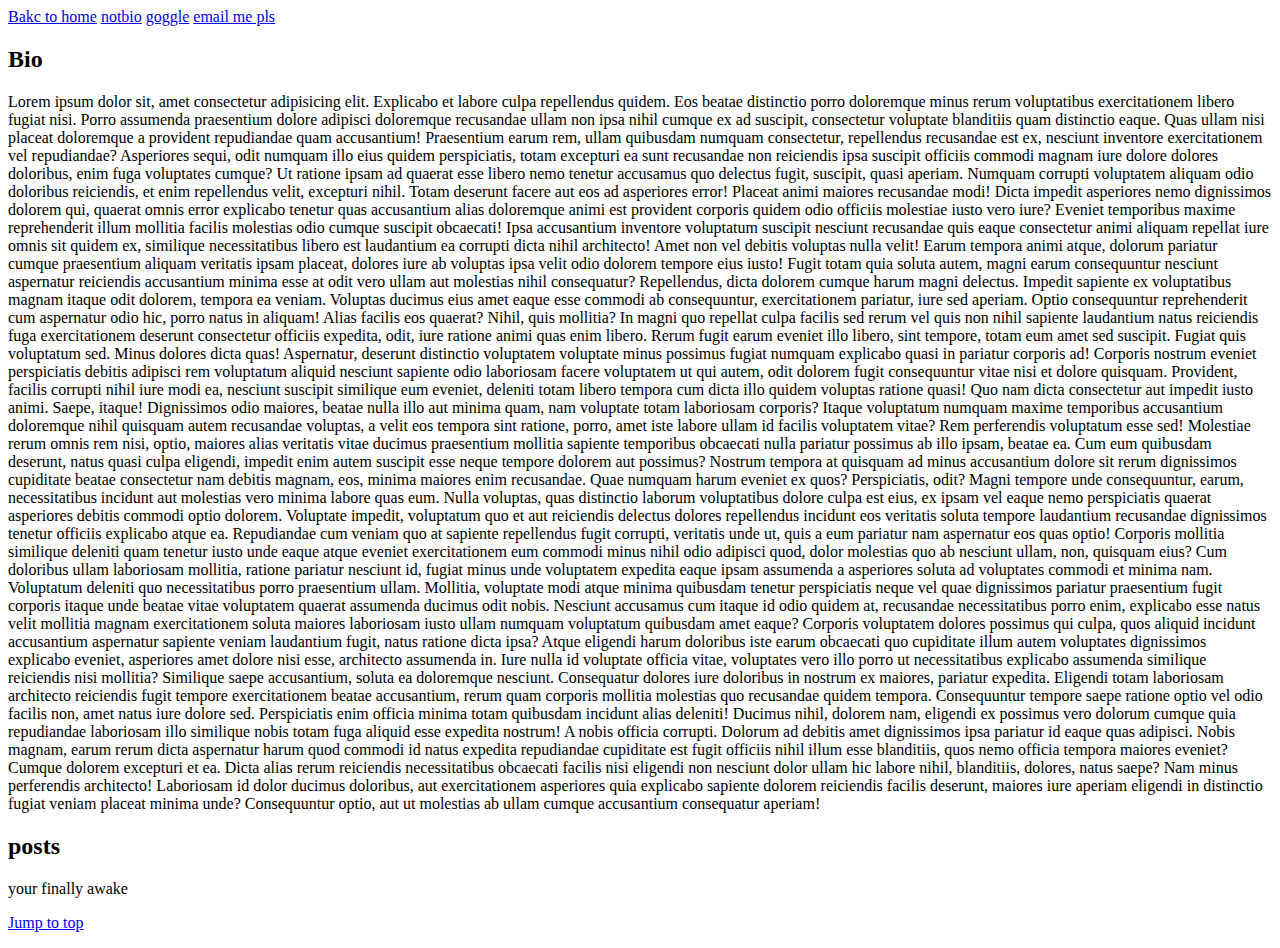
==== about.html @ 10ac0c9f "Replaced website with infinitely better version" ====
<!DOCTYPE html>
<html lang="en">
  <head>
    <meta charset="UTF-8" />
    <meta http-equiv="X-UA-Compatible" content="IE=edge" />
    <meta name="viewport" content="width=device-width, initial-scale=1.0" />
    <title>Document</title>
  </head>
  <body>
    <a href="index.html">Bakc to home</a>
    <a href="#ntoBIO">notbio</a>
    <a href="https://google.com" target="_blank">goggle</a>
    <a href="mailto:jhteates@gmail.com">email me pls</a>

    <h2>Bio</h2>
    <p>
      Lorem ipsum dolor sit, amet consectetur adipisicing elit. Explicabo et
      labore culpa repellendus quidem. Eos beatae distinctio porro doloremque
      minus rerum voluptatibus exercitationem libero fugiat nisi. Porro
      assumenda praesentium dolore adipisci doloremque recusandae ullam non ipsa
      nihil cumque ex ad suscipit, consectetur voluptate blanditiis quam
      distinctio eaque. Quas ullam nisi placeat doloremque a provident
      repudiandae quam accusantium! Praesentium earum rem, ullam quibusdam
      numquam consectetur, repellendus recusandae est ex, nesciunt inventore
      exercitationem vel repudiandae? Asperiores sequi, odit numquam illo eius
      quidem perspiciatis, totam excepturi ea sunt recusandae non reiciendis
      ipsa suscipit officiis commodi magnam iure dolore dolores doloribus, enim
      fuga voluptates cumque? Ut ratione ipsam ad quaerat esse libero nemo
      tenetur accusamus quo delectus fugit, suscipit, quasi aperiam. Numquam
      corrupti voluptatem aliquam odio doloribus reiciendis, et enim repellendus
      velit, excepturi nihil. Totam deserunt facere aut eos ad asperiores error!
      Placeat animi maiores recusandae modi! Dicta impedit asperiores nemo
      dignissimos dolorem qui, quaerat omnis error explicabo tenetur quas
      accusantium alias doloremque animi est provident corporis quidem odio
      officiis molestiae iusto vero iure? Eveniet temporibus maxime
      reprehenderit illum mollitia facilis molestias odio cumque suscipit
      obcaecati! Ipsa accusantium inventore voluptatum suscipit nesciunt
      recusandae quis eaque consectetur animi aliquam repellat iure omnis sit
      quidem ex, similique necessitatibus libero est laudantium ea corrupti
      dicta nihil architecto! Amet non vel debitis voluptas nulla velit! Earum
      tempora animi atque, dolorum pariatur cumque praesentium aliquam veritatis
      ipsam placeat, dolores iure ab voluptas ipsa velit odio dolorem tempore
      eius iusto! Fugit totam quia soluta autem, magni earum consequuntur
      nesciunt aspernatur reiciendis accusantium minima esse at odit vero ullam
      aut molestias nihil consequatur? Repellendus, dicta dolorem cumque harum
      magni delectus. Impedit sapiente ex voluptatibus magnam itaque odit
      dolorem, tempora ea veniam. Voluptas ducimus eius amet eaque esse commodi
      ab consequuntur, exercitationem pariatur, iure sed aperiam. Optio
      consequuntur reprehenderit cum aspernatur odio hic, porro natus in
      aliquam! Alias facilis eos quaerat? Nihil, quis mollitia? In magni quo
      repellat culpa facilis sed rerum vel quis non nihil sapiente laudantium
      natus reiciendis fuga exercitationem deserunt consectetur officiis
      expedita, odit, iure ratione animi quas enim libero. Rerum fugit earum
      eveniet illo libero, sint tempore, totam eum amet sed suscipit. Fugiat
      quis voluptatum sed. Minus dolores dicta quas! Aspernatur, deserunt
      distinctio voluptatem voluptate minus possimus fugiat numquam explicabo
      quasi in pariatur corporis ad! Corporis nostrum eveniet perspiciatis
      debitis adipisci rem voluptatum aliquid nesciunt sapiente odio laboriosam
      facere voluptatem ut qui autem, odit dolorem fugit consequuntur vitae nisi
      et dolore quisquam. Provident, facilis corrupti nihil iure modi ea,
      nesciunt suscipit similique eum eveniet, deleniti totam libero tempora cum
      dicta illo quidem voluptas ratione quasi! Quo nam dicta consectetur aut
      impedit iusto animi. Saepe, itaque! Dignissimos odio maiores, beatae nulla
      illo aut minima quam, nam voluptate totam laboriosam corporis? Itaque
      voluptatum numquam maxime temporibus accusantium doloremque nihil quisquam
      autem recusandae voluptas, a velit eos tempora sint ratione, porro, amet
      iste labore ullam id facilis voluptatem vitae? Rem perferendis voluptatum
      esse sed! Molestiae rerum omnis rem nisi, optio, maiores alias veritatis
      vitae ducimus praesentium mollitia sapiente temporibus obcaecati nulla
      pariatur possimus ab illo ipsam, beatae ea. Cum eum quibusdam deserunt,
      natus quasi culpa eligendi, impedit enim autem suscipit esse neque tempore
      dolorem aut possimus? Nostrum tempora at quisquam ad minus accusantium
      dolore sit rerum dignissimos cupiditate beatae consectetur nam debitis
      magnam, eos, minima maiores enim recusandae. Quae numquam harum eveniet ex
      quos? Perspiciatis, odit? Magni tempore unde consequuntur, earum,
      necessitatibus incidunt aut molestias vero minima labore quas eum. Nulla
      voluptas, quas distinctio laborum voluptatibus dolore culpa est eius, ex
      ipsam vel eaque nemo perspiciatis quaerat asperiores debitis commodi optio
      dolorem. Voluptate impedit, voluptatum quo et aut reiciendis delectus
      dolores repellendus incidunt eos veritatis soluta tempore laudantium
      recusandae dignissimos tenetur officiis explicabo atque ea. Repudiandae
      cum veniam quo at sapiente repellendus fugit corrupti, veritatis unde ut,
      quis a eum pariatur nam aspernatur eos quas optio! Corporis mollitia
      similique deleniti quam tenetur iusto unde eaque atque eveniet
      exercitationem eum commodi minus nihil odio adipisci quod, dolor molestias
      quo ab nesciunt ullam, non, quisquam eius? Cum doloribus ullam laboriosam
      mollitia, ratione pariatur nesciunt id, fugiat minus unde voluptatem
      expedita eaque ipsam assumenda a asperiores soluta ad voluptates commodi
      et minima nam. Voluptatum deleniti quo necessitatibus porro praesentium
      ullam. Mollitia, voluptate modi atque minima quibusdam tenetur
      perspiciatis neque vel quae dignissimos pariatur praesentium fugit
      corporis itaque unde beatae vitae voluptatem quaerat assumenda ducimus
      odit nobis. Nesciunt accusamus cum itaque id odio quidem at, recusandae
      necessitatibus porro enim, explicabo esse natus velit mollitia magnam
      exercitationem soluta maiores laboriosam iusto ullam numquam voluptatum
      quibusdam amet eaque? Corporis voluptatem dolores possimus qui culpa, quos
      aliquid incidunt accusantium aspernatur sapiente veniam laudantium fugit,
      natus ratione dicta ipsa? Atque eligendi harum doloribus iste earum
      obcaecati quo cupiditate illum autem voluptates dignissimos explicabo
      eveniet, asperiores amet dolore nisi esse, architecto assumenda in. Iure
      nulla id voluptate officia vitae, voluptates vero illo porro ut
      necessitatibus explicabo assumenda similique reiciendis nisi mollitia?
      Similique saepe accusantium, soluta ea doloremque nesciunt. Consequatur
      dolores iure doloribus in nostrum ex maiores, pariatur expedita. Eligendi
      totam laboriosam architecto reiciendis fugit tempore exercitationem beatae
      accusantium, rerum quam corporis mollitia molestias quo recusandae quidem
      tempora. Consequuntur tempore saepe ratione optio vel odio facilis non,
      amet natus iure dolore sed. Perspiciatis enim officia minima totam
      quibusdam incidunt alias deleniti! Ducimus nihil, dolorem nam, eligendi ex
      possimus vero dolorum cumque quia repudiandae laboriosam illo similique
      nobis totam fuga aliquid esse expedita nostrum! A nobis officia corrupti.
      Dolorum ad debitis amet dignissimos ipsa pariatur id eaque quas adipisci.
      Nobis magnam, earum rerum dicta aspernatur harum quod commodi id natus
      expedita repudiandae cupiditate est fugit officiis nihil illum esse
      blanditiis, quos nemo officia tempora maiores eveniet? Cumque dolorem
      excepturi et ea. Dicta alias rerum reiciendis necessitatibus obcaecati
      facilis nisi eligendi non nesciunt dolor ullam hic labore nihil,
      blanditiis, dolores, natus saepe? Nam minus perferendis architecto!
      Laboriosam id dolor ducimus doloribus, aut exercitationem asperiores quia
      explicabo sapiente dolorem reiciendis facilis deserunt, maiores iure
      aperiam eligendi in distinctio fugiat veniam placeat minima unde?
      Consequuntur optio, aut ut molestias ab ullam cumque accusantium
      consequatur aperiam!
    </p>
    <h2 id="ntoBIO">posts</h2>
    <p>your finally awake</p>
    <a href="#">Jump to top</a>
    <p></p>
  </body>
</html>
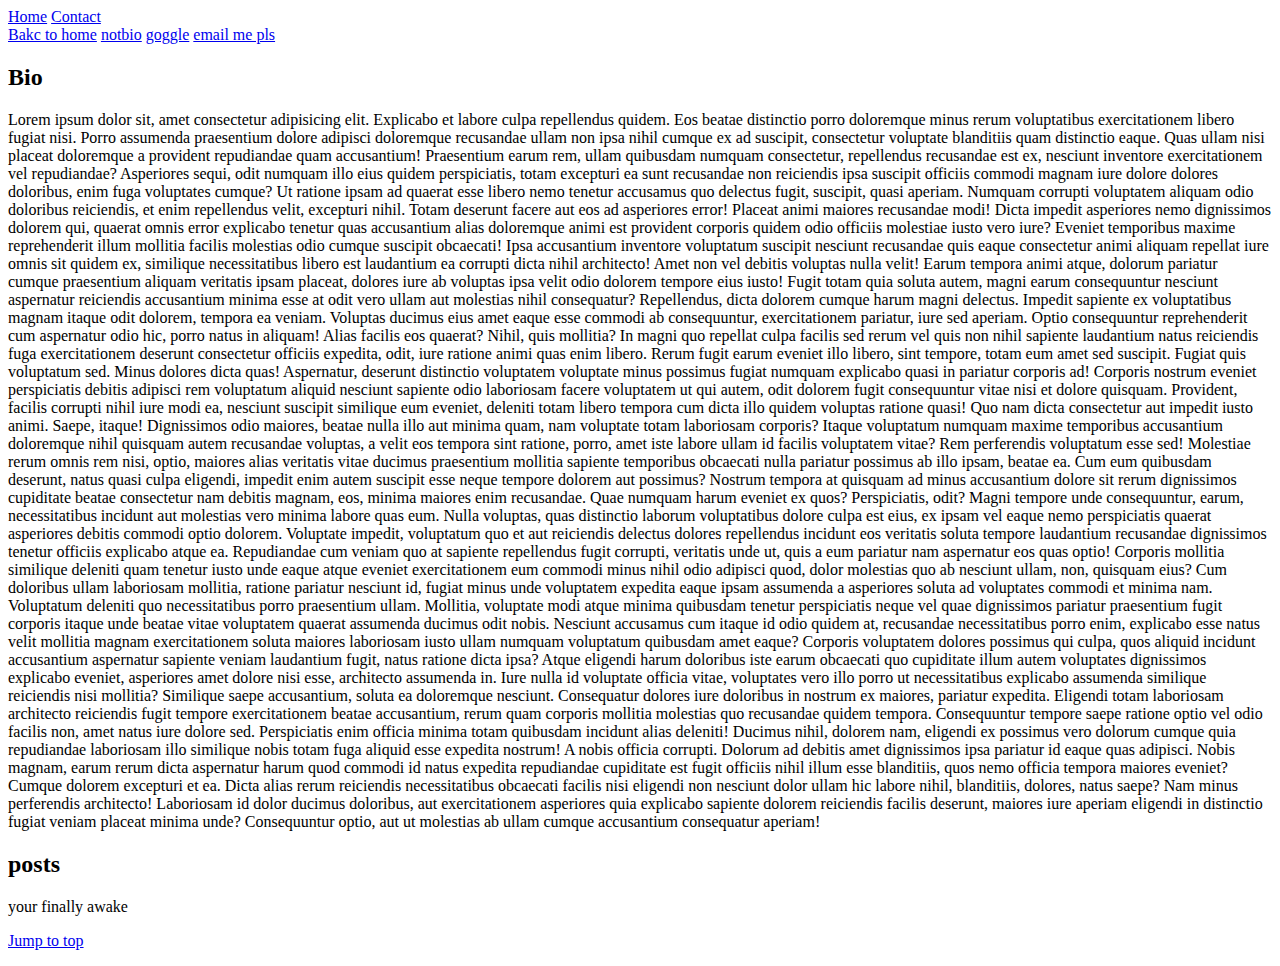
==== commit d36888d9: "added navbar" ====
--- a/about.html
+++ b/about.html
@@ -7,6 +7,23 @@
     <title>Document</title>
   </head>
   <body>
+    <style>
+      .topnav {
+        background-color: navy;
+      }
+      .topnav a {
+        float: left;
+        color: grey;
+        text-align: center;
+        padding: 1;
+      }
+    </style>
+
+    <div ckass="" topnav>
+      <a class="active" href="#home">Home</a>
+      <a class="#contact" href="mailto:jhteates@gmail.com">Contact</a>
+    </div>
+
     <a href="index.html">Bakc to home</a>
     <a href="#ntoBIO">notbio</a>
     <a href="https://google.com" target="_blank">goggle</a>
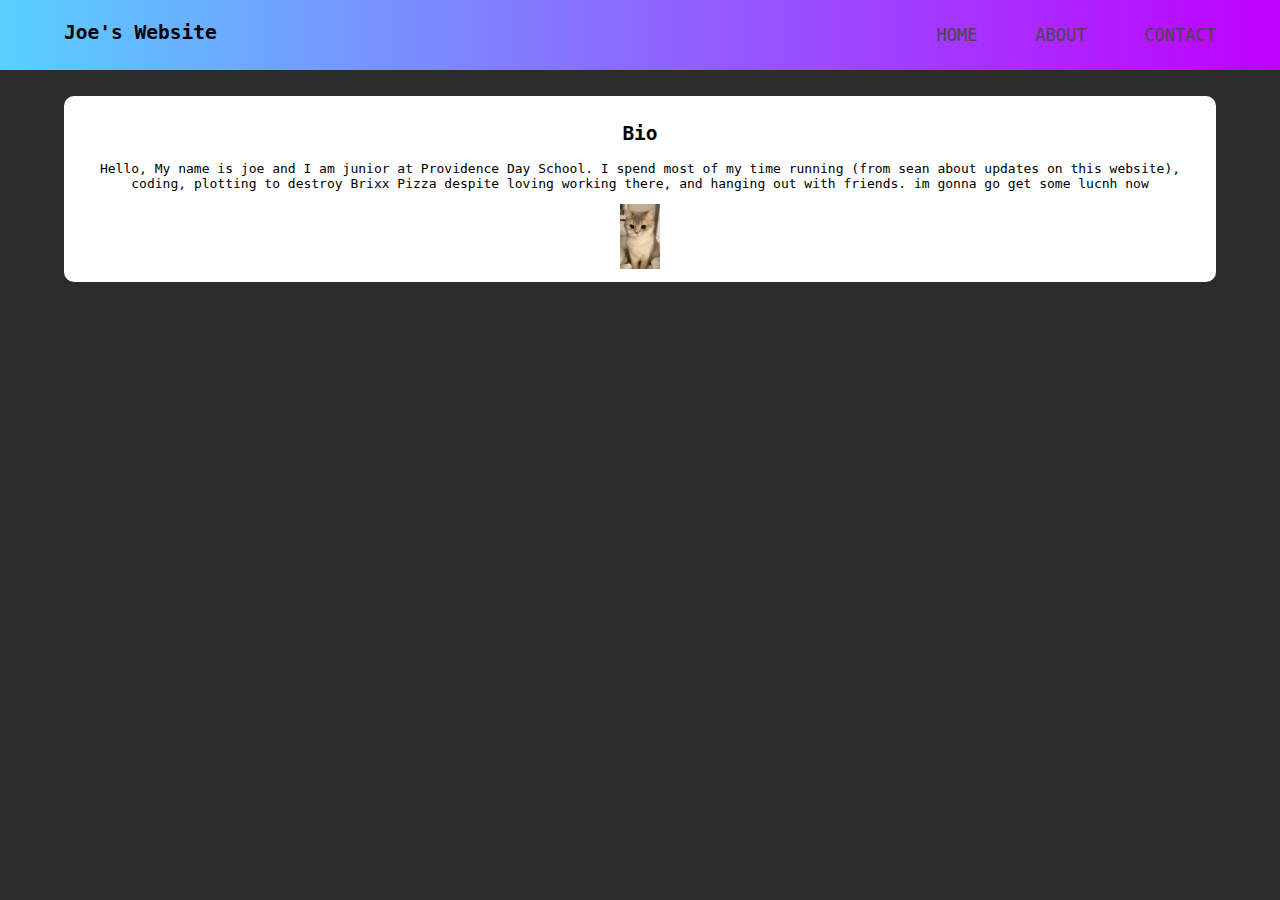
==== commit 3fc6f860: "actually spent some time wokring on my website" ====
--- a/about.html
+++ b/about.html
@@ -1,147 +1,34 @@
 <!DOCTYPE html>
 <html lang="en">
   <head>
+    <link href="styles.css" rel="stylesheet" type="text/css" />
     <meta charset="UTF-8" />
     <meta http-equiv="X-UA-Compatible" content="IE=edge" />
     <meta name="viewport" content="width=device-width, initial-scale=1.0" />
     <title>Document</title>
   </head>
   <body>
-    <style>
-      .topnav {
-        background-color: navy;
-      }
-      .topnav a {
-        float: left;
-        color: grey;
-        text-align: center;
-        padding: 1;
-      }
-    </style>
-
-    <div ckass="" topnav>
-      <a class="active" href="#home">Home</a>
-      <a class="#contact" href="mailto:jhteates@gmail.com">Contact</a>
+    <header>
+      <div class="container">
+        <h2 class="logo">Joe's Website</h2>
+        <nav>
+          <ul>
+            <li><a href="index.html">Home</a></li>
+            <li><a href="about.html">About</a></li>
+            <li><a href="mailto:jhteates@gmail.com">Contact</a></li>
+          </ul>
+        </nav>
+      </div>
+    </header>
+    <div class="text">
+      <h2>Bio</h2>
+      <p>
+        Hello, My name is joe and I am junior at Providence Day School. I spend
+        most of my time running (from sean about updates on this website),
+        coding, plotting to destroy Brixx Pizza despite loving working there,
+        and hanging out with friends. im gonna go get some lucnh now
+      </p>
+      <img src="cat.jpg" alt="cat" width="40" href="cat.jpg" />
     </div>
-
-    <a href="index.html">Bakc to home</a>
-    <a href="#ntoBIO">notbio</a>
-    <a href="https://google.com" target="_blank">goggle</a>
-    <a href="mailto:jhteates@gmail.com">email me pls</a>
-
-    <h2>Bio</h2>
-    <p>
-      Lorem ipsum dolor sit, amet consectetur adipisicing elit. Explicabo et
-      labore culpa repellendus quidem. Eos beatae distinctio porro doloremque
-      minus rerum voluptatibus exercitationem libero fugiat nisi. Porro
-      assumenda praesentium dolore adipisci doloremque recusandae ullam non ipsa
-      nihil cumque ex ad suscipit, consectetur voluptate blanditiis quam
-      distinctio eaque. Quas ullam nisi placeat doloremque a provident
-      repudiandae quam accusantium! Praesentium earum rem, ullam quibusdam
-      numquam consectetur, repellendus recusandae est ex, nesciunt inventore
-      exercitationem vel repudiandae? Asperiores sequi, odit numquam illo eius
-      quidem perspiciatis, totam excepturi ea sunt recusandae non reiciendis
-      ipsa suscipit officiis commodi magnam iure dolore dolores doloribus, enim
-      fuga voluptates cumque? Ut ratione ipsam ad quaerat esse libero nemo
-      tenetur accusamus quo delectus fugit, suscipit, quasi aperiam. Numquam
-      corrupti voluptatem aliquam odio doloribus reiciendis, et enim repellendus
-      velit, excepturi nihil. Totam deserunt facere aut eos ad asperiores error!
-      Placeat animi maiores recusandae modi! Dicta impedit asperiores nemo
-      dignissimos dolorem qui, quaerat omnis error explicabo tenetur quas
-      accusantium alias doloremque animi est provident corporis quidem odio
-      officiis molestiae iusto vero iure? Eveniet temporibus maxime
-      reprehenderit illum mollitia facilis molestias odio cumque suscipit
-      obcaecati! Ipsa accusantium inventore voluptatum suscipit nesciunt
-      recusandae quis eaque consectetur animi aliquam repellat iure omnis sit
-      quidem ex, similique necessitatibus libero est laudantium ea corrupti
-      dicta nihil architecto! Amet non vel debitis voluptas nulla velit! Earum
-      tempora animi atque, dolorum pariatur cumque praesentium aliquam veritatis
-      ipsam placeat, dolores iure ab voluptas ipsa velit odio dolorem tempore
-      eius iusto! Fugit totam quia soluta autem, magni earum consequuntur
-      nesciunt aspernatur reiciendis accusantium minima esse at odit vero ullam
-      aut molestias nihil consequatur? Repellendus, dicta dolorem cumque harum
-      magni delectus. Impedit sapiente ex voluptatibus magnam itaque odit
-      dolorem, tempora ea veniam. Voluptas ducimus eius amet eaque esse commodi
-      ab consequuntur, exercitationem pariatur, iure sed aperiam. Optio
-      consequuntur reprehenderit cum aspernatur odio hic, porro natus in
-      aliquam! Alias facilis eos quaerat? Nihil, quis mollitia? In magni quo
-      repellat culpa facilis sed rerum vel quis non nihil sapiente laudantium
-      natus reiciendis fuga exercitationem deserunt consectetur officiis
-      expedita, odit, iure ratione animi quas enim libero. Rerum fugit earum
-      eveniet illo libero, sint tempore, totam eum amet sed suscipit. Fugiat
-      quis voluptatum sed. Minus dolores dicta quas! Aspernatur, deserunt
-      distinctio voluptatem voluptate minus possimus fugiat numquam explicabo
-      quasi in pariatur corporis ad! Corporis nostrum eveniet perspiciatis
-      debitis adipisci rem voluptatum aliquid nesciunt sapiente odio laboriosam
-      facere voluptatem ut qui autem, odit dolorem fugit consequuntur vitae nisi
-      et dolore quisquam. Provident, facilis corrupti nihil iure modi ea,
-      nesciunt suscipit similique eum eveniet, deleniti totam libero tempora cum
-      dicta illo quidem voluptas ratione quasi! Quo nam dicta consectetur aut
-      impedit iusto animi. Saepe, itaque! Dignissimos odio maiores, beatae nulla
-      illo aut minima quam, nam voluptate totam laboriosam corporis? Itaque
-      voluptatum numquam maxime temporibus accusantium doloremque nihil quisquam
-      autem recusandae voluptas, a velit eos tempora sint ratione, porro, amet
-      iste labore ullam id facilis voluptatem vitae? Rem perferendis voluptatum
-      esse sed! Molestiae rerum omnis rem nisi, optio, maiores alias veritatis
-      vitae ducimus praesentium mollitia sapiente temporibus obcaecati nulla
-      pariatur possimus ab illo ipsam, beatae ea. Cum eum quibusdam deserunt,
-      natus quasi culpa eligendi, impedit enim autem suscipit esse neque tempore
-      dolorem aut possimus? Nostrum tempora at quisquam ad minus accusantium
-      dolore sit rerum dignissimos cupiditate beatae consectetur nam debitis
-      magnam, eos, minima maiores enim recusandae. Quae numquam harum eveniet ex
-      quos? Perspiciatis, odit? Magni tempore unde consequuntur, earum,
-      necessitatibus incidunt aut molestias vero minima labore quas eum. Nulla
-      voluptas, quas distinctio laborum voluptatibus dolore culpa est eius, ex
-      ipsam vel eaque nemo perspiciatis quaerat asperiores debitis commodi optio
-      dolorem. Voluptate impedit, voluptatum quo et aut reiciendis delectus
-      dolores repellendus incidunt eos veritatis soluta tempore laudantium
-      recusandae dignissimos tenetur officiis explicabo atque ea. Repudiandae
-      cum veniam quo at sapiente repellendus fugit corrupti, veritatis unde ut,
-      quis a eum pariatur nam aspernatur eos quas optio! Corporis mollitia
-      similique deleniti quam tenetur iusto unde eaque atque eveniet
-      exercitationem eum commodi minus nihil odio adipisci quod, dolor molestias
-      quo ab nesciunt ullam, non, quisquam eius? Cum doloribus ullam laboriosam
-      mollitia, ratione pariatur nesciunt id, fugiat minus unde voluptatem
-      expedita eaque ipsam assumenda a asperiores soluta ad voluptates commodi
-      et minima nam. Voluptatum deleniti quo necessitatibus porro praesentium
-      ullam. Mollitia, voluptate modi atque minima quibusdam tenetur
-      perspiciatis neque vel quae dignissimos pariatur praesentium fugit
-      corporis itaque unde beatae vitae voluptatem quaerat assumenda ducimus
-      odit nobis. Nesciunt accusamus cum itaque id odio quidem at, recusandae
-      necessitatibus porro enim, explicabo esse natus velit mollitia magnam
-      exercitationem soluta maiores laboriosam iusto ullam numquam voluptatum
-      quibusdam amet eaque? Corporis voluptatem dolores possimus qui culpa, quos
-      aliquid incidunt accusantium aspernatur sapiente veniam laudantium fugit,
-      natus ratione dicta ipsa? Atque eligendi harum doloribus iste earum
-      obcaecati quo cupiditate illum autem voluptates dignissimos explicabo
-      eveniet, asperiores amet dolore nisi esse, architecto assumenda in. Iure
-      nulla id voluptate officia vitae, voluptates vero illo porro ut
-      necessitatibus explicabo assumenda similique reiciendis nisi mollitia?
-      Similique saepe accusantium, soluta ea doloremque nesciunt. Consequatur
-      dolores iure doloribus in nostrum ex maiores, pariatur expedita. Eligendi
-      totam laboriosam architecto reiciendis fugit tempore exercitationem beatae
-      accusantium, rerum quam corporis mollitia molestias quo recusandae quidem
-      tempora. Consequuntur tempore saepe ratione optio vel odio facilis non,
-      amet natus iure dolore sed. Perspiciatis enim officia minima totam
-      quibusdam incidunt alias deleniti! Ducimus nihil, dolorem nam, eligendi ex
-      possimus vero dolorum cumque quia repudiandae laboriosam illo similique
-      nobis totam fuga aliquid esse expedita nostrum! A nobis officia corrupti.
-      Dolorum ad debitis amet dignissimos ipsa pariatur id eaque quas adipisci.
-      Nobis magnam, earum rerum dicta aspernatur harum quod commodi id natus
-      expedita repudiandae cupiditate est fugit officiis nihil illum esse
-      blanditiis, quos nemo officia tempora maiores eveniet? Cumque dolorem
-      excepturi et ea. Dicta alias rerum reiciendis necessitatibus obcaecati
-      facilis nisi eligendi non nesciunt dolor ullam hic labore nihil,
-      blanditiis, dolores, natus saepe? Nam minus perferendis architecto!
-      Laboriosam id dolor ducimus doloribus, aut exercitationem asperiores quia
-      explicabo sapiente dolorem reiciendis facilis deserunt, maiores iure
-      aperiam eligendi in distinctio fugiat veniam placeat minima unde?
-      Consequuntur optio, aut ut molestias ab ullam cumque accusantium
-      consequatur aperiam!
-    </p>
-    <h2 id="ntoBIO">posts</h2>
-    <p>your finally awake</p>
-    <a href="#">Jump to top</a>
-    <p></p>
   </body>
 </html>
--- a/styles.css
+++ b/styles.css
@@ -0,0 +1,87 @@
+
+body {
+    margin: 0;
+    background: rgb(44, 44, 44);
+    font-family: monospace;
+    font-weight: 300;
+}
+
+.container{
+    width: 90%;
+    margin: 0 auto;
+}
+
+header {
+    background-image: linear-gradient(90deg,rgb(89, 208, 255),rgb(191, 0, 255));
+
+}
+
+header::after {
+    content: '';
+    display: table;
+    clear: both;
+}
+
+.logo {
+    float: left;
+    padding-top: 5px;
+    padding-bottom: 5px;
+}
+
+nav {
+    float: right;
+}
+
+nav ul{
+    margin: 0;
+    padding: 0;
+    list-style: none;
+}
+
+nav li{
+    display: inline-block;
+    margin-left: 50px;
+    padding-top: 25px;
+    position: relative;
+    padding-bottom: 25px;
+}
+nav a{
+    color:  rgb(71, 71, 71);
+    text-decoration: none;
+    text-transform:uppercase;
+    font-size: 17px;
+    
+}
+
+nav a:hover{
+    color: rgb(14, 14, 14);
+}
+
+nav a::before{
+    content: "";
+    display: block;
+    height: 4px;
+    background-color: rgb(44, 44, 44);
+    
+    position: absolute;
+    top: 0;
+    width: 0%;
+    transition: all ease-in-out 200ms;
+}
+
+nav a:hover::before{
+    width:100%;
+}
+.text {
+    background-color: rgb(255, 255, 255);
+    margin-top: 2%;
+    margin-left: 5%;
+    margin-right: 5%;
+    
+    border: 2px solid background-color;
+    border-radius: 10px;
+    padding: 10px;
+
+    color: rgb(0, 0, 0);
+    text-align: center;
+}
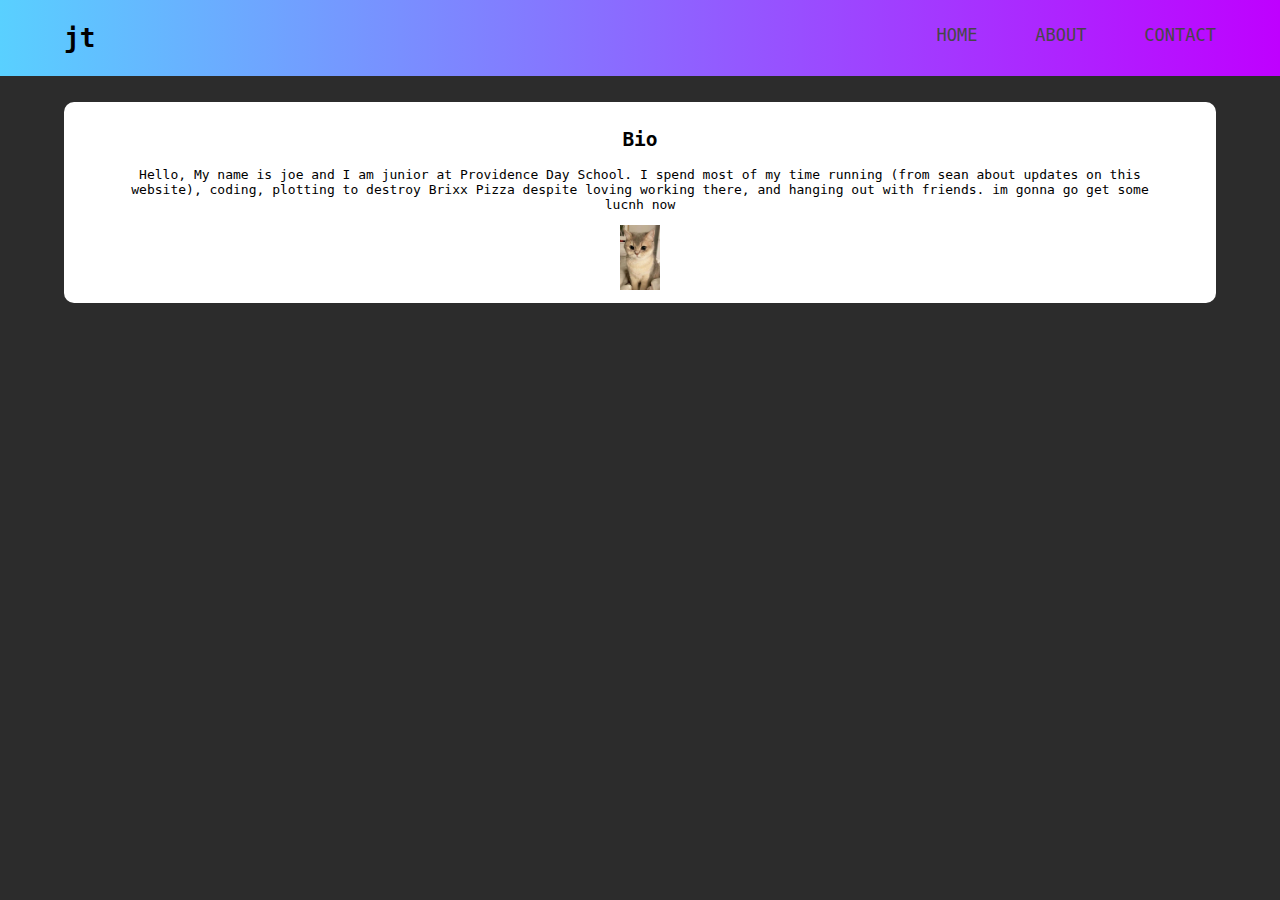
==== commit 9f0d3877: "maybe something" ====
--- a/about.html
+++ b/about.html
@@ -10,7 +10,7 @@
   <body>
     <header>
       <div class="container">
-        <h2 class="logo">Joe's Website</h2>
+        <h1 class="logo">jt</h1>
         <nav>
           <ul>
             <li><a href="index.html">Home</a></li>
--- a/styles.css
+++ b/styles.css
@@ -24,8 +24,8 @@
 
 .logo {
     float: left;
-    padding-top: 5px;
-    padding-bottom: 5px;
+    padding-top: 0.5%;
+    padding-bottom: 0.5%;
 }
 
 nav {
@@ -43,7 +43,7 @@
     margin-left: 50px;
     padding-top: 25px;
     position: relative;
-    padding-bottom: 25px;
+    padding-bottom: 0.5%;
 }
 nav a{
     color:  rgb(71, 71, 71);
@@ -85,3 +85,7 @@
     color: rgb(0, 0, 0);
     text-align: center;
 }
+.text p{
+    padding-left: 3%;
+    padding-right: 3%;
+}
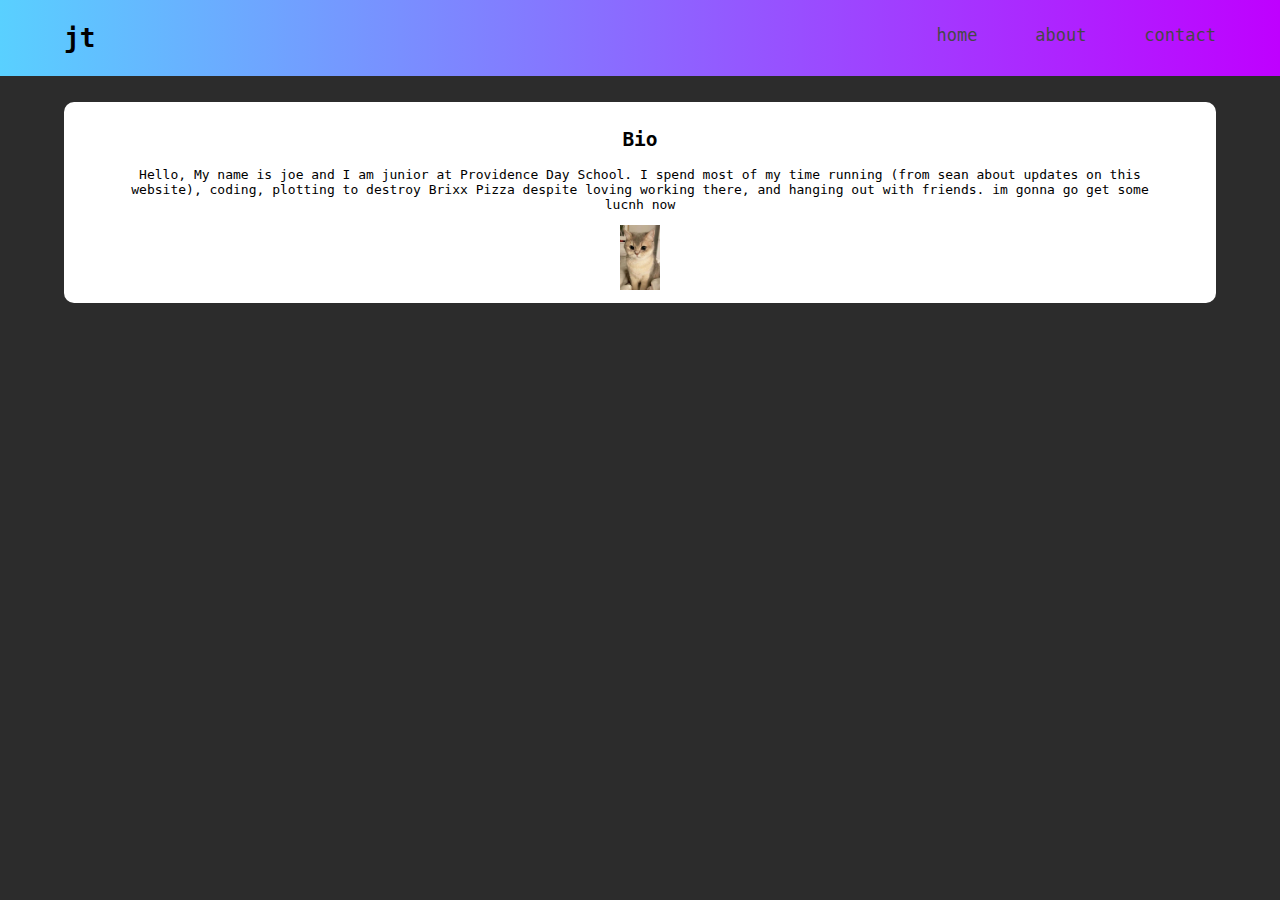
==== commit b0fc4cdb: "Added events div" ====
--- a/about.html
+++ b/about.html
@@ -13,9 +13,9 @@
         <h1 class="logo">jt</h1>
         <nav>
           <ul>
-            <li><a href="index.html">Home</a></li>
-            <li><a href="about.html">About</a></li>
-            <li><a href="mailto:jhteates@gmail.com">Contact</a></li>
+            <li><a href="index.html">home</a></li>
+            <li><a href="about.html">about</a></li>
+            <li><a href="mailto:jhteates@gmail.com">contact</a></li>
           </ul>
         </nav>
       </div>
--- a/styles.css
+++ b/styles.css
@@ -48,7 +48,7 @@
 nav a{
     color:  rgb(71, 71, 71);
     text-decoration: none;
-    text-transform:uppercase;
+    text-transform:none;
     font-size: 17px;
     
 }
@@ -84,8 +84,38 @@
 
     color: rgb(0, 0, 0);
     text-align: center;
+    float: left;
+}
+.home-text {
+    background-color: rgb(255, 255, 255);
+    margin-top: 2%;
+    margin-left: 5%;
+    /* margin-right: 5%; */
+    width: 60%;
+    
+    border: 2px solid background-color;
+    border-radius: 10px;
+    padding: 10px;
+
+    color: rgb(0, 0, 0);
+    text-align: center;
+    float: left;
 }
 .text p{
     padding-left: 3%;
     padding-right: 3%;
 }
+.events {
+    float: right;
+    background-color: rgb(255, 255, 255);
+    margin-top: 2%;
+    /* margin-left: 5%; */
+    margin-right: 5%;
+    width: 25%;
+    border: 2px solid background-color;
+    border-radius: 10px;
+    padding: 10px;
+
+    color: rgb(0, 0, 0);
+    text-align: center;
+}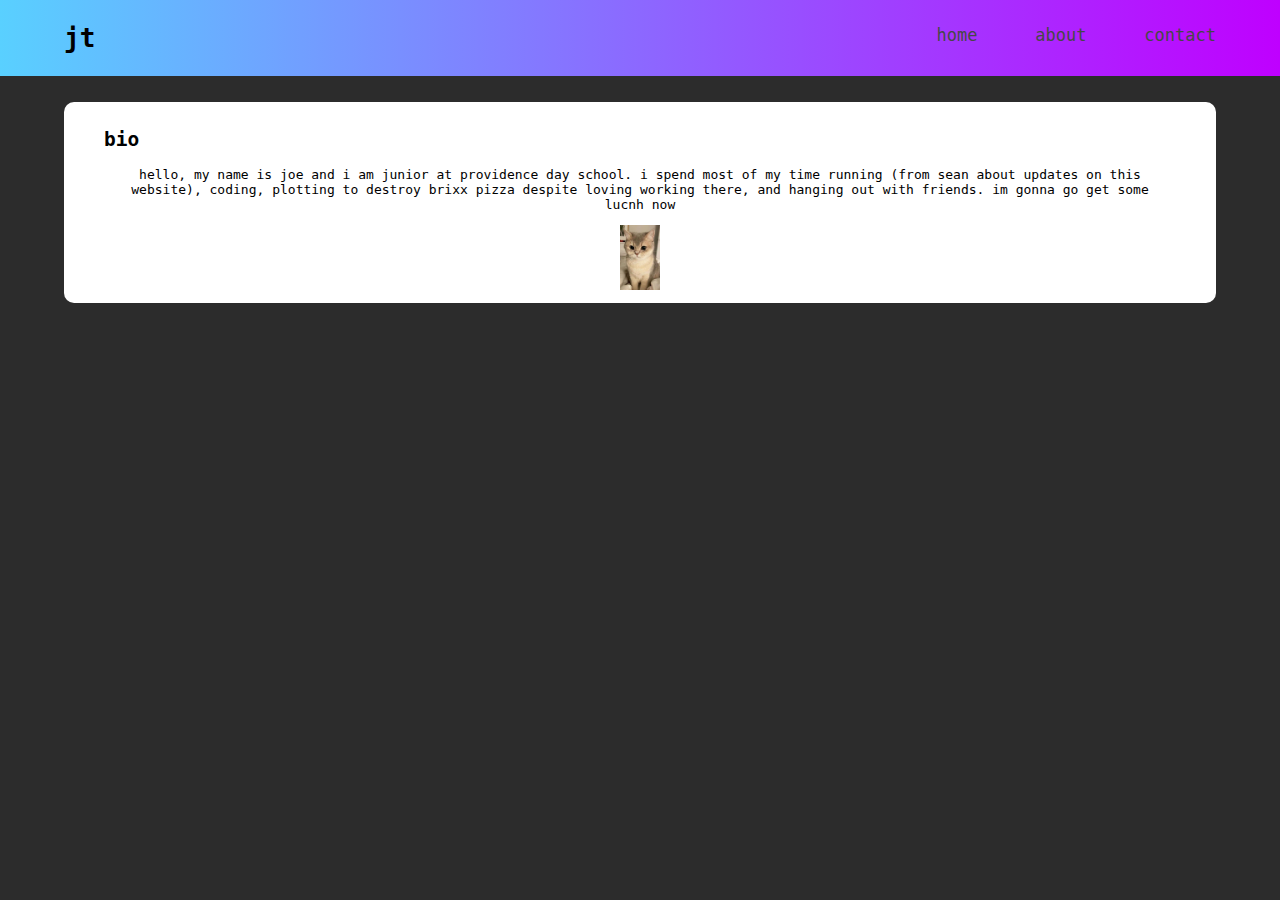
==== commit 110e7b99: "changed website format to lowercase and thats pretty much it" ====
--- a/about.html
+++ b/about.html
@@ -21,7 +21,7 @@
       </div>
     </header>
     <div class="text">
-      <h2>Bio</h2>
+      <h2 class="headingthing">bio</h2>
       <p>
         Hello, My name is joe and I am junior at Providence Day School. I spend
         most of my time running (from sean about updates on this website),
--- a/styles.css
+++ b/styles.css
@@ -4,6 +4,7 @@
     background: rgb(44, 44, 44);
     font-family: monospace;
     font-weight: 300;
+    text-transform: lowercase;
 }
 
 .container{
@@ -105,6 +106,10 @@
     padding-left: 3%;
     padding-right: 3%;
 }
+.headingthing {
+    text-align: left;
+    padding-left: 30px;
+  }
 .events {
     float: right;
     background-color: rgb(255, 255, 255);
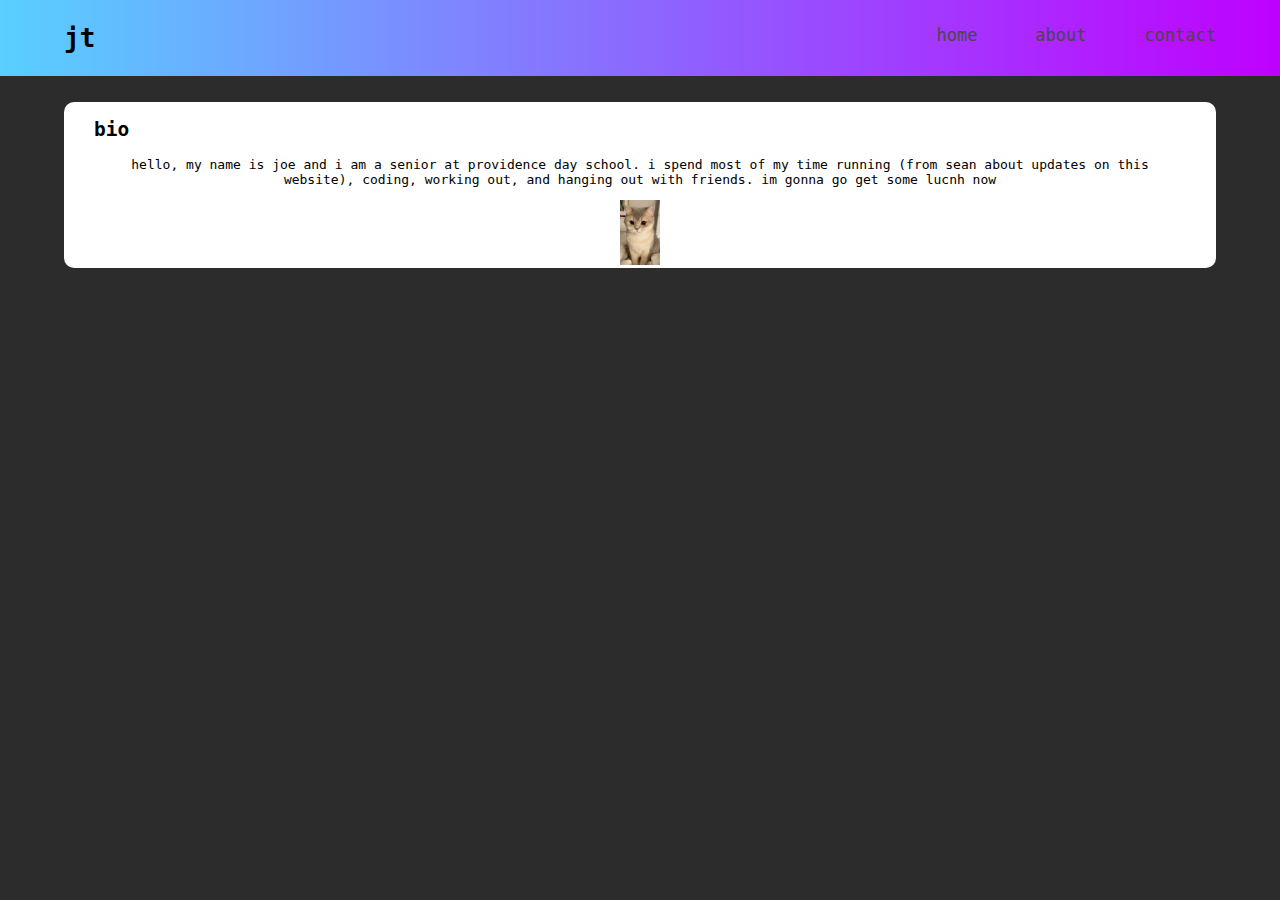
==== commit 0610899c: "updated about description" ====
--- a/about.html
+++ b/about.html
@@ -5,12 +5,12 @@
     <meta charset="UTF-8" />
     <meta http-equiv="X-UA-Compatible" content="IE=edge" />
     <meta name="viewport" content="width=device-width, initial-scale=1.0" />
-    <title>Document</title>
+    <title>jt website</title>
   </head>
   <body>
     <header>
       <div class="container">
-        <h1 class="logo">jt</h1>
+        <h1 class="logo"><a href="index.html">jt</a></h1>
         <nav>
           <ul>
             <li><a href="index.html">home</a></li>
@@ -23,12 +23,13 @@
     <div class="text">
       <h2 class="headingthing">bio</h2>
       <p>
-        Hello, My name is joe and I am junior at Providence Day School. I spend
+        Hello, My name is joe and I am a senior at Providence Day School. I spend
         most of my time running (from sean about updates on this website),
-        coding, plotting to destroy Brixx Pizza despite loving working there,
-        and hanging out with friends. im gonna go get some lucnh now
+        coding, working out, and hanging out with friends. im gonna go get some lucnh now
       </p>
-      <img src="cat.jpg" alt="cat" width="40" href="cat.jpg" />
+      <a href="easteregg.html"
+        ><img src="cat.jpg" alt="cat" width="40" href="easteregg.html"
+      /></a>
     </div>
   </body>
 </html>
--- a/styles.css
+++ b/styles.css
@@ -27,6 +27,11 @@
     float: left;
     padding-top: 0.5%;
     padding-bottom: 0.5%;
+
+}
+.logo a{
+    color: black;
+    text-decoration: none;
 }
 
 nav {
@@ -78,49 +83,51 @@
     margin-top: 2%;
     margin-left: 5%;
     margin-right: 5%;
-    
-    border: 2px solid background-color;
     border-radius: 10px;
-    padding: 10px;
 
-    color: rgb(0, 0, 0);
-    text-align: center;
-    float: left;
-}
-.home-text {
-    background-color: rgb(255, 255, 255);
-    margin-top: 2%;
-    margin-left: 5%;
-    /* margin-right: 5%; */
-    width: 60%;
-    
-    border: 2px solid background-color;
-    border-radius: 10px;
-    padding: 10px;
-
-    color: rgb(0, 0, 0);
+    color: "black";
     text-align: center;
     float: left;
 }
 .text p{
-    padding-left: 3%;
-    padding-right: 3%;
+    padding-left: 40px;
+    padding-right: 40px;
+    
 }
 .headingthing {
     text-align: left;
     padding-left: 30px;
   }
+.home-text {
+    float: left;
+    background-color: rgb(255, 255, 255);
+    margin-top: 2%;
+    margin-left: 5%;
+    margin-right: 2.5%;
+    width: 60%;
+    border-radius: 10px;    
+
+    color: "black";
+    text-align: none;
+}
+.home-text p{
+    padding-left: 40px;
+    padding-right: 40px;
+
+}
 .events {
     float: right;
     background-color: rgb(255, 255, 255);
     margin-top: 2%;
-    /* margin-left: 5%; */
+    margin-left: 2.5%;
     margin-right: 5%;
     width: 25%;
-    border: 2px solid background-color;
     border-radius: 10px;
-    padding: 10px;
 
-    color: rgb(0, 0, 0);
-    text-align: center;
-}+    color: "black";
+    text-align: none;
+}
+.events p {
+    padding-left: 40px;
+    padding-right: 40px;
+}
